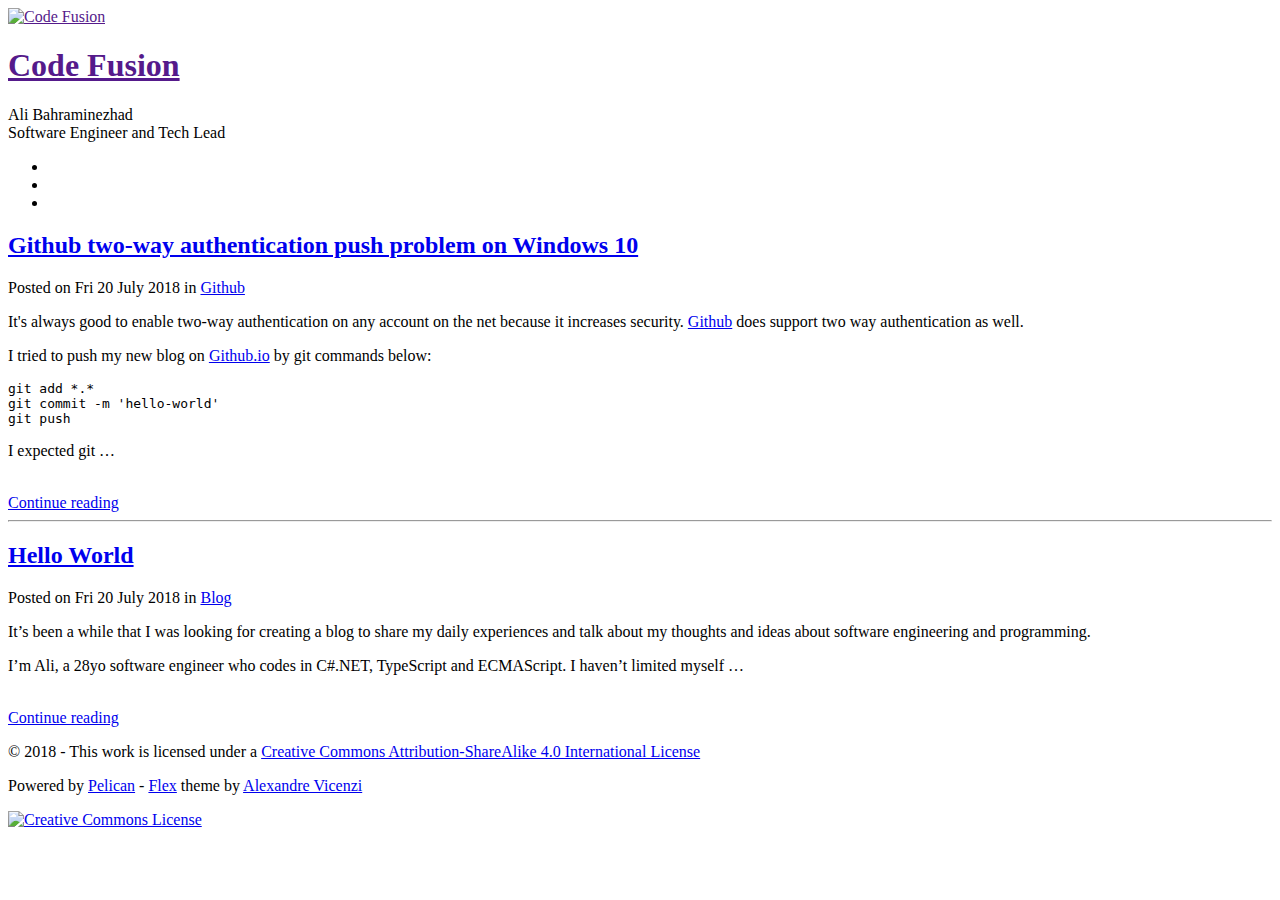
==== index.html @ 9469a703 "github-two-way-authenication" ====
<!DOCTYPE html>
<html lang="english">
<head>
  <meta charset="utf-8" />
  <meta http-equiv="X-UA-Compatible" content="IE=edge" />
  <meta name="HandheldFriendly" content="True" />
  <meta name="viewport" content="width=device-width, initial-scale=1.0" />
    <meta name="robots" content="" />

  <link href="https://fonts.googleapis.com/css?family=Source+Code+Pro|Source+Sans+Pro:300,400,400i,700" rel="stylesheet">

    <link rel="stylesheet" type="text/css" href="/theme/stylesheet/style.min.css">

  <link rel="stylesheet" type="text/css" href="/theme/pygments/github.min.css">
  <link rel="stylesheet" type="text/css" href="/theme/font-awesome/css/font-awesome.min.css">







    <meta name="author" content="Ali" />
    <meta name="description" content="" />
<meta property="og:site_name" content="Code Fusion"/>
<meta property="og:type" content="blog"/>
<meta property="og:title" content="Code Fusion"/>
<meta property="og:description" content=""/>
<meta property="og:locale" content="en_US"/>
<meta property="og:url" content=""/>
<meta property="og:image" content="/images/profile.jpg">

  <title>Code Fusion</title>

</head>
<body>
  <aside>
    <div>
      <a href="">
        <img src="/images/profile.jpg" alt="Code Fusion" title="Code Fusion">
      </a>
      <h1><a href="">Code Fusion</a></h1>

<p>Ali Bahraminezhad<br />Software Engineer and Tech Lead</p>

      <ul class="social">
        <li><a class="sc-linkedin" href="https://www.linkedin.com/in/bahraminezhad" target="_blank"><i class="fa fa-linkedin"></i></a></li>
        <li><a class="sc-github" href="https://github.com/al1b" target="_blank"><i class="fa fa-github"></i></a></li>
        <li><a class="sc-twitter" href="https://twitter.com/abahraminezhad" target="_blank"><i class="fa fa-twitter"></i></a></li>
      </ul>
    </div>


  </aside>
  <main>




<article>
  <header>
    <h2><a href="/github-two-way-authentication-push-problem-on-windows-10.html#github-two-way-authentication-push-problem-on-windows-10">Github two-way authentication push problem on Windows 10</a></h2>
    <p>
          Posted on Fri 20 July 2018 in <a href="/category/github.html">Github</a>



    </p>
  </header>
  <div>
      <p>It's always good to enable two-way authentication on any account on the net because it increases security. <a href="https://help.github.com/articles/accessing-github-using-two-factor-authentication/">Github</a> does support two way authentication as well.</p>
<p>I tried to push my new blog on <a href="github.io">Github.io</a> by git commands below:</p>
<div class="highlight"><pre><span></span>git add *.*
git commit -m &#39;hello-world&#39;
git push
</pre></div>


<p>I expected git …</p>
      <br>
      <a class="btn" href="/github-two-way-authentication-push-problem-on-windows-10.html#github-two-way-authentication-push-problem-on-windows-10">    Continue reading
</a>
  </div>
  <hr />
</article>
<article>
  <header>
    <h2><a href="/hello-world.html#hello-world">Hello World</a></h2>
    <p>
          Posted on Fri 20 July 2018 in <a href="/category/blog.html">Blog</a>



    </p>
  </header>
  <div>
      <p>It’s been a while that I was looking for creating a blog to share my daily experiences and talk about my thoughts and ideas about software engineering and programming.</p>
<p>I’m Ali, a 28yo software engineer who codes in C#.NET, TypeScript and ECMAScript. I haven’t limited myself …</p>
      <br>
      <a class="btn" href="/hello-world.html#hello-world">    Continue reading
</a>
  </div>
</article>

  <div class="pagination">
  </div>




    <footer>
<p>
  &copy;  2018 - This work is licensed under a <a rel="license" href="http://creativecommons.org/licenses/by-sa/4.0/">Creative Commons Attribution-ShareAlike 4.0 International License</a>
</p>
<p>    Powered by <a href="http://getpelican.com" target="_blank">Pelican</a> - <a href="https://github.com/alexandrevicenzi/flex" target="_blank">Flex</a> theme by <a href="http://alexandrevicenzi.com" target="_blank">Alexandre Vicenzi</a>
</p><p>
  <a rel="license"
     href="http://creativecommons.org/licenses/by-sa/4.0/"
     target="_blank">
    <img alt="Creative Commons License"
         title="Creative Commons License"
         style="border-width:0"
           src="https://i.creativecommons.org/l/by-sa/4.0/80x15.png"
         width="80"
         height="15"/>
  </a>
</p>    </footer>
  </main>




<script type="application/ld+json">
{
  "@context" : "http://schema.org",
  "@type" : "Blog",
  "name": " Code Fusion ",
  "url" : "",
  "image": "/images/profile.jpg",
  "description": ""
}
</script>

</body>
</html>
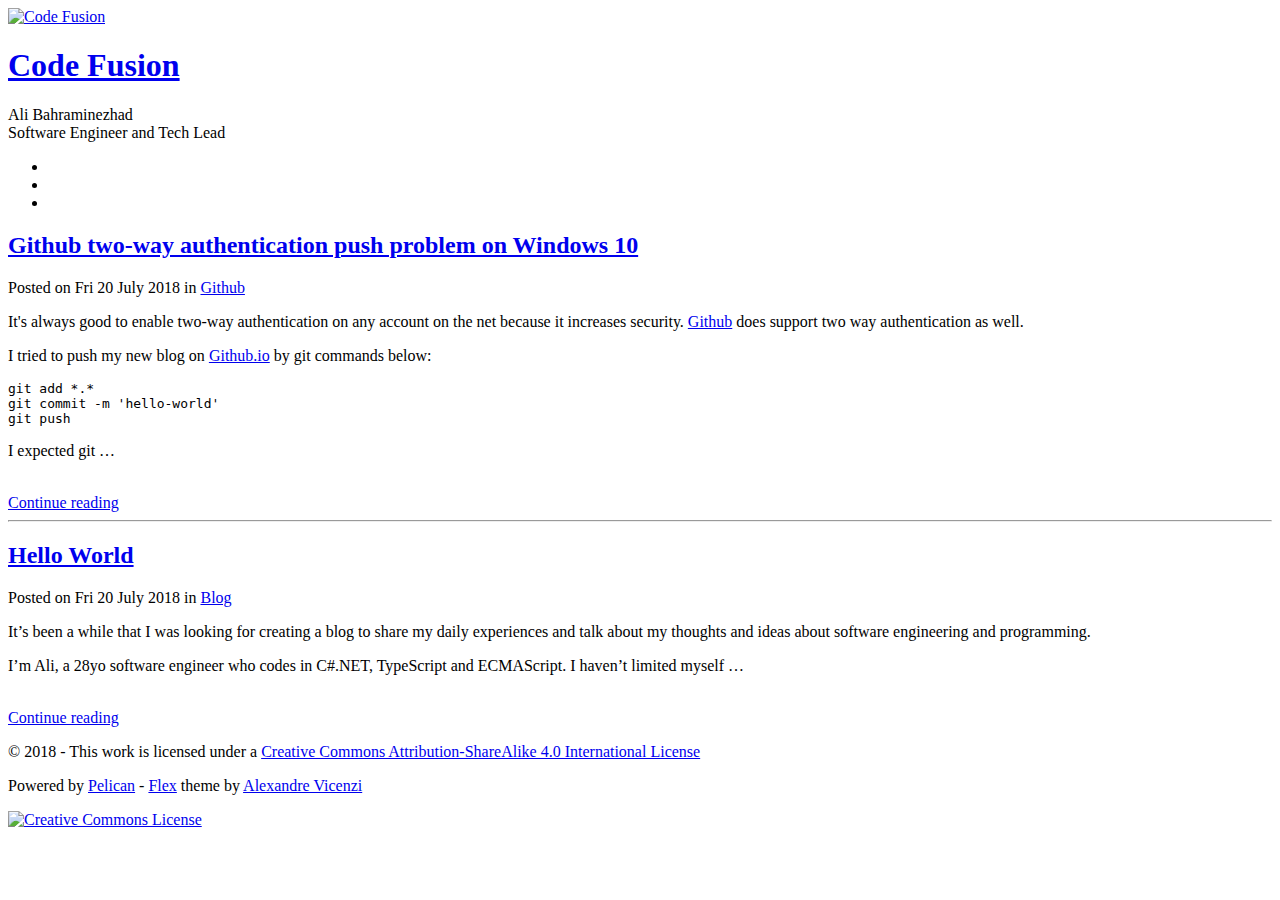
==== commit 1cd24a52: "fixed-sitemap-urls" ====
--- a/index.html
+++ b/index.html
@@ -10,10 +10,10 @@
 
   <link href="https://fonts.googleapis.com/css?family=Source+Code+Pro|Source+Sans+Pro:300,400,400i,700" rel="stylesheet">
 
-    <link rel="stylesheet" type="text/css" href="/theme/stylesheet/style.min.css">
+    <link rel="stylesheet" type="text/css" href="https://al1b.github.io/theme/stylesheet/style.min.css">
 
-  <link rel="stylesheet" type="text/css" href="/theme/pygments/github.min.css">
-  <link rel="stylesheet" type="text/css" href="/theme/font-awesome/css/font-awesome.min.css">
+  <link rel="stylesheet" type="text/css" href="https://al1b.github.io/theme/pygments/github.min.css">
+  <link rel="stylesheet" type="text/css" href="https://al1b.github.io/theme/font-awesome/css/font-awesome.min.css">
 
 
 
@@ -28,8 +28,8 @@
 <meta property="og:title" content="Code Fusion"/>
 <meta property="og:description" content=""/>
 <meta property="og:locale" content="en_US"/>
-<meta property="og:url" content=""/>
-<meta property="og:image" content="/images/profile.jpg">
+<meta property="og:url" content="https://al1b.github.io"/>
+<meta property="og:image" content="https://al1b.github.io/images/profile.jpg">
 
   <title>Code Fusion</title>
 
@@ -37,10 +37,10 @@
 <body>
   <aside>
     <div>
-      <a href="">
-        <img src="/images/profile.jpg" alt="Code Fusion" title="Code Fusion">
+      <a href="https://al1b.github.io">
+        <img src="https://al1b.github.io/images/profile.jpg" alt="Code Fusion" title="Code Fusion">
       </a>
-      <h1><a href="">Code Fusion</a></h1>
+      <h1><a href="https://al1b.github.io">Code Fusion</a></h1>
 
 <p>Ali Bahraminezhad<br />Software Engineer and Tech Lead</p>
 
@@ -60,9 +60,9 @@
 
 <article>
   <header>
-    <h2><a href="/github-two-way-authentication-push-problem-on-windows-10.html#github-two-way-authentication-push-problem-on-windows-10">Github two-way authentication push problem on Windows 10</a></h2>
+    <h2><a href="https://al1b.github.io/github-two-way-authentication-push-problem-on-windows-10.html#github-two-way-authentication-push-problem-on-windows-10">Github two-way authentication push problem on Windows 10</a></h2>
     <p>
-          Posted on Fri 20 July 2018 in <a href="/category/github.html">Github</a>
+          Posted on Fri 20 July 2018 in <a href="https://al1b.github.io/category/github.html">Github</a>
 
 
 
@@ -79,16 +79,16 @@
 
 <p>I expected git …</p>
       <br>
-      <a class="btn" href="/github-two-way-authentication-push-problem-on-windows-10.html#github-two-way-authentication-push-problem-on-windows-10">    Continue reading
+      <a class="btn" href="https://al1b.github.io/github-two-way-authentication-push-problem-on-windows-10.html#github-two-way-authentication-push-problem-on-windows-10">    Continue reading
 </a>
   </div>
   <hr />
 </article>
 <article>
   <header>
-    <h2><a href="/hello-world.html#hello-world">Hello World</a></h2>
+    <h2><a href="https://al1b.github.io/hello-world.html#hello-world">Hello World</a></h2>
     <p>
-          Posted on Fri 20 July 2018 in <a href="/category/blog.html">Blog</a>
+          Posted on Fri 20 July 2018 in <a href="https://al1b.github.io/category/blog.html">Blog</a>
 
 
 
@@ -98,7 +98,7 @@
       <p>It’s been a while that I was looking for creating a blog to share my daily experiences and talk about my thoughts and ideas about software engineering and programming.</p>
 <p>I’m Ali, a 28yo software engineer who codes in C#.NET, TypeScript and ECMAScript. I haven’t limited myself …</p>
       <br>
-      <a class="btn" href="/hello-world.html#hello-world">    Continue reading
+      <a class="btn" href="https://al1b.github.io/hello-world.html#hello-world">    Continue reading
 </a>
   </div>
 </article>
@@ -136,8 +136,8 @@
   "@context" : "http://schema.org",
   "@type" : "Blog",
   "name": " Code Fusion ",
-  "url" : "",
-  "image": "/images/profile.jpg",
+  "url" : "https://al1b.github.io",
+  "image": "https://al1b.github.io/images/profile.jpg",
   "description": ""
 }
 </script>
